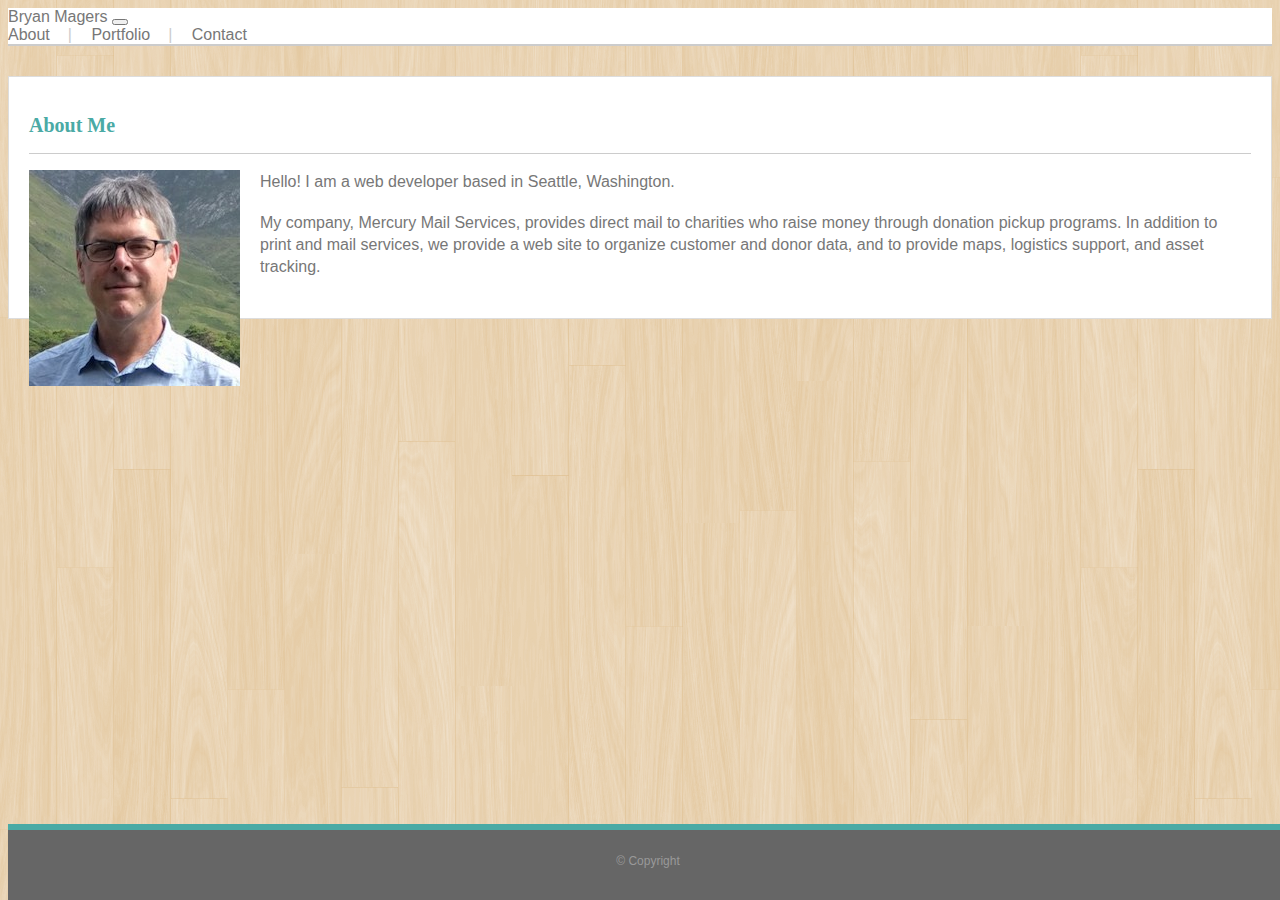
==== public/index.html @ fd742b79 "portfolio" ====
<!doctype html>
<html lang="en">
  <head>
    <title>Bryan Magers, Web Developer: About Me</title>
    <!-- Required meta tags -->
    <meta charset="utf-8">
    <meta name="viewport" content="width=device-width, initial-scale=1, shrink-to-fit=no">

    <!-- Bootstrap CSS -->
    <link rel="stylesheet" href="https://stackpath.bootstrapcdn.com/bootstrap/4.1.2/css/bootstrap.min.css" integrity="sha384-Smlep5jCw/wG7hdkwQ/Z5nLIefveQRIY9nfy6xoR1uRYBtpZgI6339F5dgvm/e9B" crossorigin="anonymous">

    <!-- Custom CSS -->
    <link rel="stylesheet" href="assets/css/style.css">
  </head>
  <body>
    <div class="container">
        <div class="row">
            <div class="col-md-1"></div>
            <div class="col-md-10 col-sm-12 col-12 header">
                <!-- <div class="name">
                    <h1>Bryan Magers</h1>
                </div> -->
                <nav class="navbar navbar-expand-md">
                    <a class="navbar-brand" href="index.html">Bryan Magers</a>
                    <button class="navbar-toggler" type="button" data-toggle="collapse" data-target="#navbarNavAltMarkup" aria-controls="navbarNavAltMarkup" aria-expanded="false" aria-label="Toggle navigation">
                        <span class="navbar-toggler-icon"></span>
                    </button>
                    <div class="collapse navbar-collapse justify-content-end" id="navbarNavAltMarkup">
                        <div class="navbar-nav">
                        <a class="nav-item nav-link" href="index.html">About</a><span class="nav-separator">|</span>
                        <a class="nav-item nav-link" href="portfolio.html">Portfolio</a><span class="nav-separator">|</span>
                        <a class="nav-item nav-link" href="contact.html">Contact</a>
                        </div>
                    </div>
                </nav>
            </div>
            <div class="col-md-1"></div>
        </div>
        <div class="row">
            <div class="col-md-1"></div>
            <div class="col-md-10 col-sm-12 col-12 main">
                <h2>About Me</h2>
                <hr>
                <img src="assets/images/photo-smaller.jpg" class="img-fluid portrait" alt="Bryan Magers photo">
                <p>Hello! I am a web developer based in Seattle, Washington.</p>
                <p>My company, Mercury Mail Services, provides direct mail to charities who raise money through donation pickup programs. In addition to print and mail services, we provide a web site to organize customer and donor data, and to provide maps, logistics support, and asset tracking.</p>
            </div>
            <div class="col-md-1"></div>
        </div>
    </div>
    <footer class="footer">
        <div class="container">
            <p id="copyright">&COPY; Copyright</p>
        </div>
    </footer>

    <!-- Optional JavaScript -->
    <!-- jQuery first, then Popper.js, then Bootstrap JS -->

    <script src="https://code.jquery.com/jquery-3.3.1.slim.min.js" integrity="sha384-q8i/X+965DzO0rT7abK41JStQIAqVgRVzpbzo5smXKp4YfRvH+8abtTE1Pi6jizo" crossorigin="anonymous"></script>
    <script src="https://cdnjs.cloudflare.com/ajax/libs/popper.js/1.14.3/umd/popper.min.js" integrity="sha384-ZMP7rVo3mIykV+2+9J3UJ46jBk0WLaUAdn689aCwoqbBJiSnjAK/l8WvCWPIPm49" crossorigin="anonymous"></script>
    <script src="https://stackpath.bootstrapcdn.com/bootstrap/4.1.2/js/bootstrap.min.js" integrity="sha384-o+RDsa0aLu++PJvFqy8fFScvbHFLtbvScb8AjopnFD+iEQ7wo/CG0xlczd+2O/em" crossorigin="anonymous"></script>
  </body>
</html>
---- public/assets/css/style.css ----
html {
    position: relative;
    min-height: 100%;
}

body {
    background-image: url("../images/backgrounds/retina_wood_@2X.png");
    background-repeat: repeat;
    font-family: Arial, 'Helvetica Neue', Arial, Helvetica, sans-serif;
    color: #777777;
    height: 100%;
    margin-bottom: 60px;
}

.header {
    background-color: #ffffff;
    border-bottom: 2px solid #cccccc;
    padding: 0;
}

.name {
    background-color: #4aaaa5;
    margin: 0;
    padding: 14px 26px 8px 26px;
    width: 200px;
    float: left;
}

.nav-separator {
    color: #cccccc;
    margin: 7px 15px 0 18px;
}

.main {
    background-color: #ffffff;
    border: 1px solid #dddddd;
    margin-top: 30px;
    padding: 20px;
}

a, a:active, a:visited {
    color: #777777;
    text-decoration: none;
}

a:hover {
    color: #777777;
    text-decoration: underline;
}

h1, h2 {
    font-family: Georgia, Times, 'Times New Roman', serif;
}

h1 {
    font-size: 22px;
    color: #ffffff;
}

h2 {
    color: #4aaaa5;
    font-size: 20px;
}

hr {
    height: 1px;
    border: 0;
    border-top: 1px solid #cccccc;
    margin: 15px 0 15px 0;
}

p {
    size: 16px;
    line-height: 22px;
    margin-bottom: 1.2em;
}

.submit {
    background-color: #4aaaa5;
    font-size: 12px;
    color: #ffffff;
    padding: 5px 15px 5px 15px;
}

.footer {
    background-color: #666666;
    border-top: 6px solid #4aaaa5;
    text-align: center;
    position: absolute;
    bottom: 0;
    width: 100%;
    height: 70px;
    line-height: 70px;
}

#copyright {
    font-size: 12px;
    color: #999999;
    margin: 0;
    padding: 20px 0 0 0;
}

.contactForm {
    width: 500px;
}

.portrait {
    float: left;
    margin-right: 20px;
    margin-bottom: 20px;
}

.portfolio-item {
    text-align: center;
    margin: 15px 0;
}

.portfolio-item-text {
    position: absolute;
    top: 235px;
    left: 100%;
    width: 400px;
    background-color: gray;
    color: #ffffff;
    font-size: large;
    opacity: 0.8;
    padding: 8px;
    transform: translate(-50%, 50%);
}
/* 
@media only screen and (max-width: 768px) {
    .name {
        width: 100%;
        height: 60px;
        padding: 0;
        text-align: center;
    }
    .navbar {
        width: 100%;
        height: 60px;
        float: none;
        text-align: center;
    }
} */
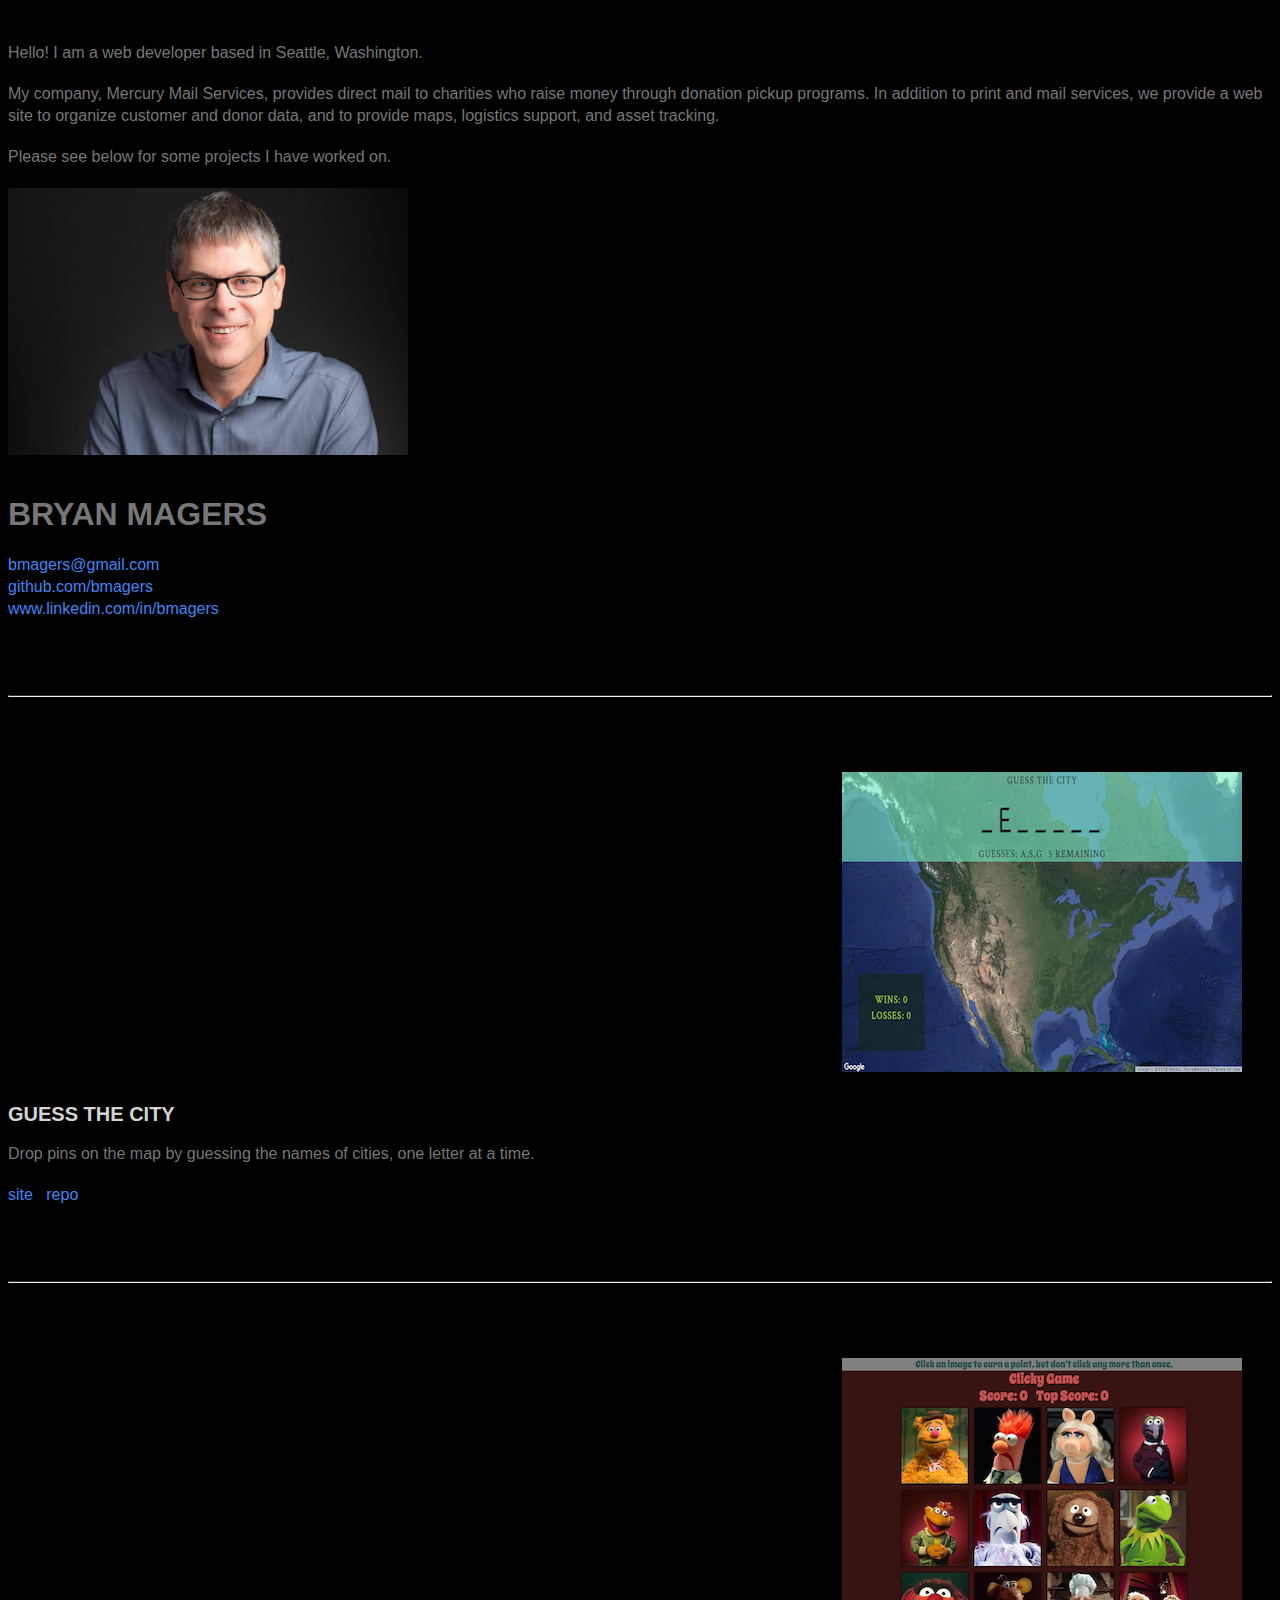
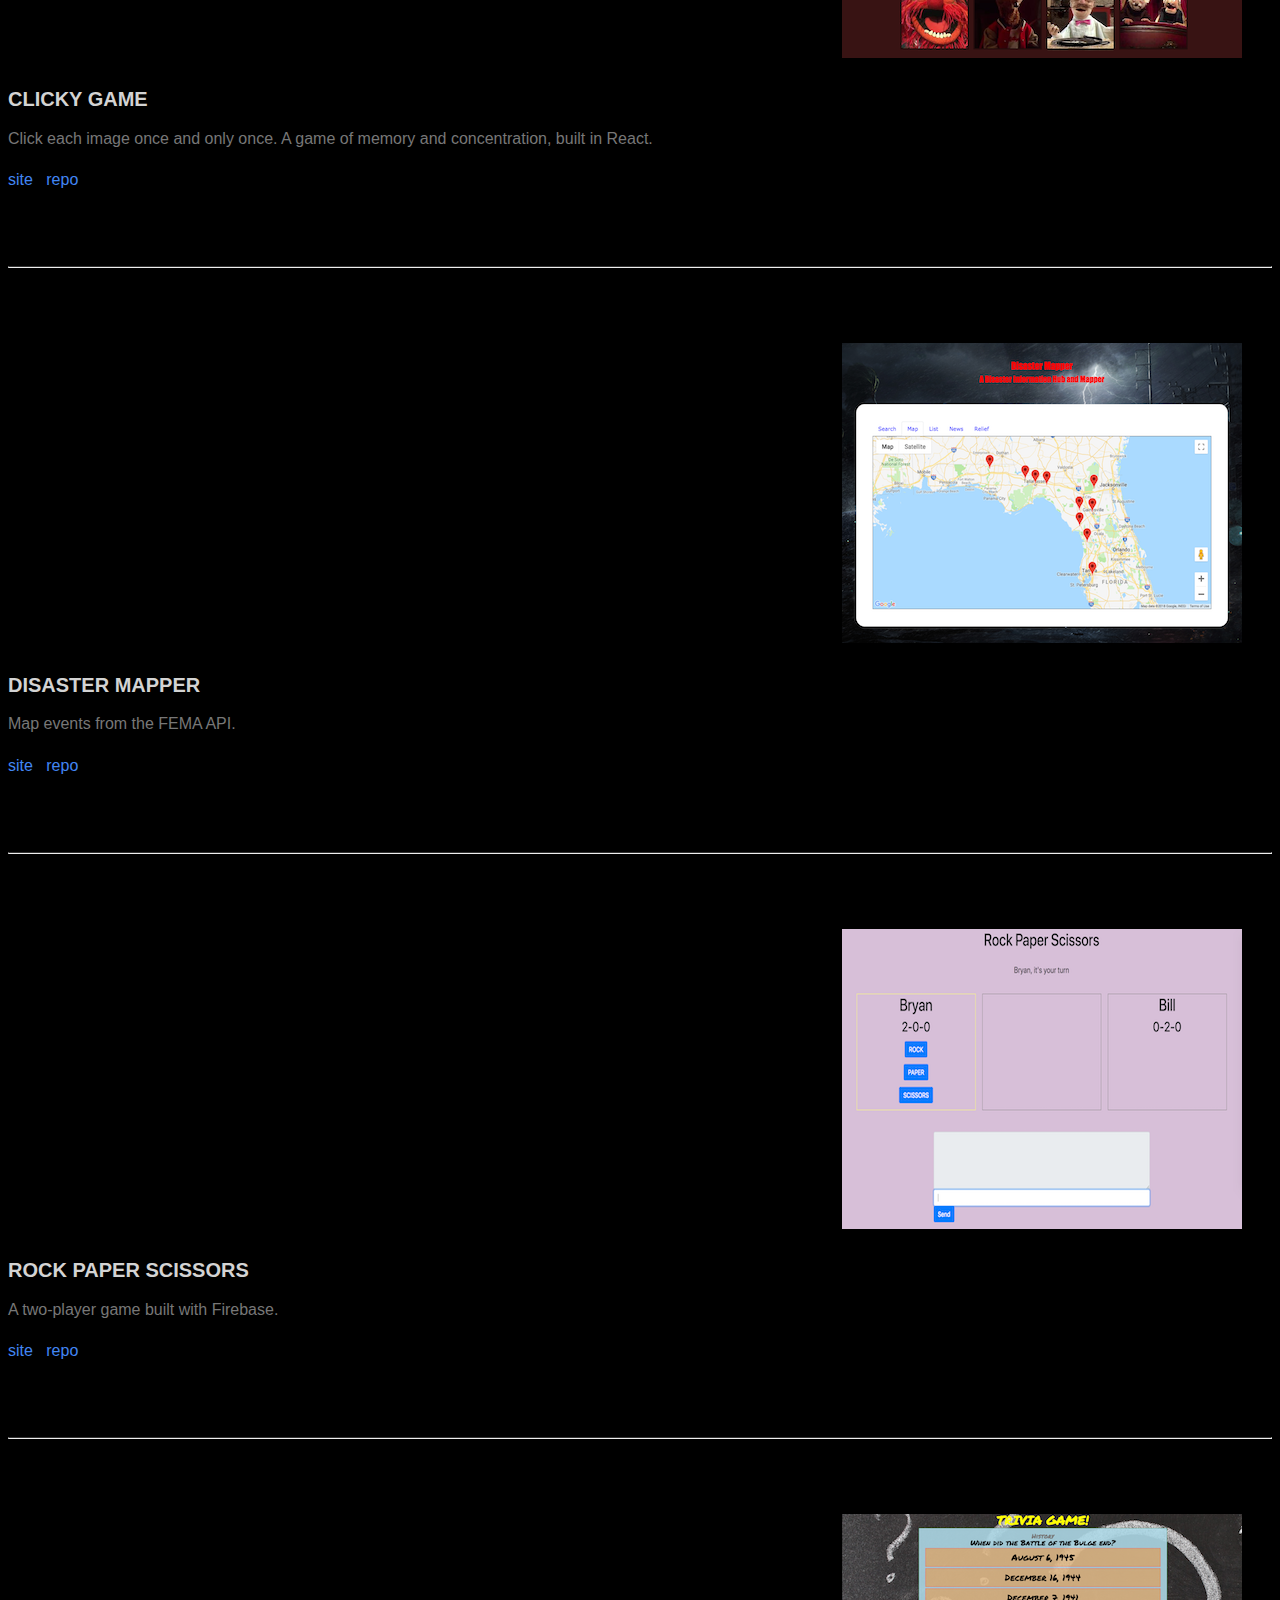
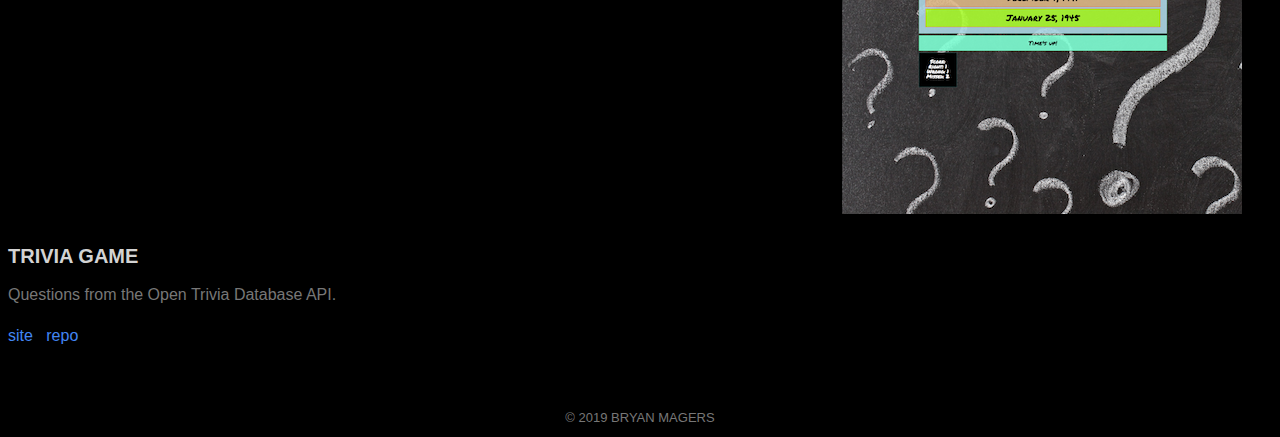
==== commit 2f09fbaa: "new design" ====
--- a/public/index.html
+++ b/public/index.html
@@ -1,62 +1,130 @@
 <!doctype html>
 <html lang="en">
   <head>
-    <title>Bryan Magers, Web Developer: About Me</title>
-    <!-- Required meta tags -->
+    <title>Bryan Magers, Web Developer</title>
     <meta charset="utf-8">
     <meta name="viewport" content="width=device-width, initial-scale=1, shrink-to-fit=no">
-
-    <!-- Bootstrap CSS -->
     <link rel="stylesheet" href="https://stackpath.bootstrapcdn.com/bootstrap/4.1.2/css/bootstrap.min.css" integrity="sha384-Smlep5jCw/wG7hdkwQ/Z5nLIefveQRIY9nfy6xoR1uRYBtpZgI6339F5dgvm/e9B" crossorigin="anonymous">
-
-    <!-- Custom CSS -->
     <link rel="stylesheet" href="assets/css/style.css">
   </head>
   <body>
     <div class="container">
-        <div class="row">
-            <div class="col-md-1"></div>
-            <div class="col-md-10 col-sm-12 col-12 header">
-                <!-- <div class="name">
-                    <h1>Bryan Magers</h1>
-                </div> -->
-                <nav class="navbar navbar-expand-md">
-                    <a class="navbar-brand" href="index.html">Bryan Magers</a>
-                    <button class="navbar-toggler" type="button" data-toggle="collapse" data-target="#navbarNavAltMarkup" aria-controls="navbarNavAltMarkup" aria-expanded="false" aria-label="Toggle navigation">
-                        <span class="navbar-toggler-icon"></span>
-                    </button>
-                    <div class="collapse navbar-collapse justify-content-end" id="navbarNavAltMarkup">
-                        <div class="navbar-nav">
-                        <a class="nav-item nav-link" href="index.html">About</a><span class="nav-separator">|</span>
-                        <a class="nav-item nav-link" href="portfolio.html">Portfolio</a><span class="nav-separator">|</span>
-                        <a class="nav-item nav-link" href="contact.html">Contact</a>
-                        </div>
-                    </div>
-                </nav>
-            </div>
-            <div class="col-md-1"></div>
+      <div class="row">
+        <div class="col-md-1"></div>
+        <div class="col-md-6">
+          <br>
+          <p>Hello! I am a web developer based in Seattle, Washington.</p>
+          <p>My company, Mercury Mail Services, provides direct mail to charities who raise money through donation pickup programs. In addition to print and mail services, we provide a web site to organize customer and donor data, and to provide maps, logistics support, and asset tracking.</p>
+          <p>Please see below for some projects I have worked on.</p>
         </div>
-        <div class="row">
-            <div class="col-md-1"></div>
-            <div class="col-md-10 col-sm-12 col-12 main">
-                <h2>About Me</h2>
-                <hr>
-                <img src="assets/images/photo-smaller.jpg" class="img-fluid portrait" alt="Bryan Magers photo">
-                <p>Hello! I am a web developer based in Seattle, Washington.</p>
-                <p>My company, Mercury Mail Services, provides direct mail to charities who raise money through donation pickup programs. In addition to print and mail services, we provide a web site to organize customer and donor data, and to provide maps, logistics support, and asset tracking.</p>
-            </div>
-            <div class="col-md-1"></div>
+        <div class="col-md-5">
+          <img src="assets/images/photo.jpg" width="400" class="img-fluid portrait" alt="Bryan Magers photo">
+          <br clear="all">
+          <h1>BRYAN MAGERS</h1>
+          <p><a href="mailto:bmagers@gmail.com">bmagers@gmail.com</a><br>
+          <a href="https://github.com/bmagers">github.com/bmagers</a><br>
+          <a href="https://www.linkedin.com/in/bmagers">www.linkedin.com/in/bmagers</a></p>
         </div>
+      </div>
+      <div class="row">
+        <div class="col-md-12">
+          <hr>
+        </div>
+      </div>
+      <div class="row">
+        <div class="col-md-7 left">
+          <img class="thumb" src="assets/images/Guess-the-City.png">
+        </div>
+        <div class="col-md-5">
+          <h2>GUESS THE CITY</h2>
+          <p>Drop pins on the map by guessing the names of cities, one letter at a time.</p>
+          <p class="links">
+            <a href="https://bmagers.github.io/Word-Guess-Game/">site</a> 
+            &nbsp; 
+            <a href="https://github.com/bmagers/Word-Guess-Game">repo</a>
+          </p>
+        </div>
+      </div>
+      <div class="row">
+        <div class="col">
+          <hr>
+        </div>
+      </div>
+      <div class="row">
+        <div class="col-md-7 left">
+          <img class="thumb" src="assets/images/Clicky-Game.png">
+        </div>
+        <div class="col-md-5">
+          <h2>CLICKY GAME</h2>
+          <p>Click each image once and only once. A game of memory and concentration, built in React.</p>
+          <p class="links">
+              <a href="https://bmagers.github.io/clicky-game/">site</a> 
+              &nbsp; 
+              <a href="https://github.com/bmagers/clicky-game">repo</a>
+            </p>
+        </div>
+      </div>
+      <div class="row">
+        <div class="col">
+          <hr>
+        </div>
+      </div>
+      <div class="row">
+        <div class="col-md-7 left">
+          <img class="thumb" src="assets/images/Disaster-Mapper.png">
+        </div>
+        <div class="col-md-5">
+          <h2>DISASTER MAPPER</h2>
+          <p>Map events from the FEMA API.</p>
+          <p class="links">
+              <a href="https://bmagers.github.io/DisasterMapper/">site</a> 
+              &nbsp; 
+              <a href="https://github.com/bmagers/DisasterMapper">repo</a>
+            </p>
+        </div>
+      </div>
+      <div class="row">
+        <div class="col">
+          <hr>
+        </div>
+      </div>
+      <div class="row">
+        <div class="col-md-7 left">
+          <img class="thumb" src="assets/images/Rock-Paper-Scissors.png">
+        </div>
+        <div class="col-md-5">
+          <h2>ROCK PAPER SCISSORS</h2>
+          <p>A two-player game built with Firebase.</p>
+          <p class="links">
+              <a href="https://bmagers.github.io/RPS-Multiplayer/">site</a> 
+              &nbsp; 
+              <a href="https://github.com/bmagers/RPS-Multiplayer">repo</a>
+            </p>
+        </div>
+      </div>
+      <div class="row">  
+        <div class="col">
+          <hr>
+        </div>
+      </div>
+      <div class="row">
+        <div class="col-md-7 left">
+          <img class="thumb" src="assets/images/Trivia-Game.png">
+        </div>
+        <div class="col-md-5">
+          <h2>TRIVIA GAME</h2>
+          <p>Questions from the Open Trivia Database API.</p>
+          <p class="links">
+              <a href="https://bmagers.github.io/TriviaGame/">site</a> 
+              &nbsp; 
+              <a href="https://github.com/bmagers/TriviaGame">repo</a>
+            </p>
+        </div>
+      </div>
+      <div class="row">
+        <div class="col"><p id="copyright">&copy 2019 BRYAN MAGERS</p></div>
+      </div>
     </div>
-    <footer class="footer">
-        <div class="container">
-            <p id="copyright">&COPY; Copyright</p>
-        </div>
-    </footer>
-
-    <!-- Optional JavaScript -->
-    <!-- jQuery first, then Popper.js, then Bootstrap JS -->
-
     <script src="https://code.jquery.com/jquery-3.3.1.slim.min.js" integrity="sha384-q8i/X+965DzO0rT7abK41JStQIAqVgRVzpbzo5smXKp4YfRvH+8abtTE1Pi6jizo" crossorigin="anonymous"></script>
     <script src="https://cdnjs.cloudflare.com/ajax/libs/popper.js/1.14.3/umd/popper.min.js" integrity="sha384-ZMP7rVo3mIykV+2+9J3UJ46jBk0WLaUAdn689aCwoqbBJiSnjAK/l8WvCWPIPm49" crossorigin="anonymous"></script>
     <script src="https://stackpath.bootstrapcdn.com/bootstrap/4.1.2/js/bootstrap.min.js" integrity="sha384-o+RDsa0aLu++PJvFqy8fFScvbHFLtbvScb8AjopnFD+iEQ7wo/CG0xlczd+2O/em" crossorigin="anonymous"></script>
--- a/public/assets/css/style.css
+++ b/public/assets/css/style.css
@@ -1,144 +1,55 @@
-html {
-    position: relative;
-    min-height: 100%;
-}
-
 body {
-    background-image: url("../images/backgrounds/retina_wood_@2X.png");
-    background-repeat: repeat;
-    font-family: Arial, 'Helvetica Neue', Arial, Helvetica, sans-serif;
-    color: #777777;
-    height: 100%;
-    margin-bottom: 60px;
-}
-
-.header {
-    background-color: #ffffff;
-    border-bottom: 2px solid #cccccc;
-    padding: 0;
-}
-
-.name {
-    background-color: #4aaaa5;
-    margin: 0;
-    padding: 14px 26px 8px 26px;
-    width: 200px;
-    float: left;
-}
-
-.nav-separator {
-    color: #cccccc;
-    margin: 7px 15px 0 18px;
-}
-
-.main {
-    background-color: #ffffff;
-    border: 1px solid #dddddd;
-    margin-top: 30px;
-    padding: 20px;
+  background-color: black;
+  font-family: Arial, sans-serif;
+  color: #777777;
 }
 
 a, a:active, a:visited {
-    color: #777777;
-    text-decoration: none;
+  color: #4286f4;
+  text-decoration: none;
 }
 
 a:hover {
-    color: #777777;
-    text-decoration: underline;
-}
-
-h1, h2 {
-    font-family: Georgia, Times, 'Times New Roman', serif;
+  color: #4286f4;
+  text-decoration: underline;
 }
 
 h1 {
-    font-size: 22px;
-    color: #ffffff;
+  font-size: 32px;
+  font-weight: bold;
 }
 
 h2 {
-    color: #4aaaa5;
-    font-size: 20px;
+  color: lightgray;
+  font-size: 20px;
 }
 
 hr {
-    height: 1px;
-    border: 0;
-    border-top: 1px solid #cccccc;
-    margin: 15px 0 15px 0;
+  border-top: 1px solid #333333;
+  margin: 75px 0;
 }
 
 p {
-    size: 16px;
-    line-height: 22px;
-    margin-bottom: 1.2em;
-}
-
-.submit {
-    background-color: #4aaaa5;
-    font-size: 12px;
-    color: #ffffff;
-    padding: 5px 15px 5px 15px;
-}
-
-.footer {
-    background-color: #666666;
-    border-top: 6px solid #4aaaa5;
-    text-align: center;
-    position: absolute;
-    bottom: 0;
-    width: 100%;
-    height: 70px;
-    line-height: 70px;
+  size: 16px;
+  line-height: 22px;
+  margin-bottom: 1.2em;
 }
 
 #copyright {
-    font-size: 12px;
-    color: #999999;
-    margin: 0;
-    padding: 20px 0 0 0;
-}
-
-.contactForm {
-    width: 500px;
+  text-align: center;
+  font-size: small;
+  margin: 60px 0 0 0;
 }
 
 .portrait {
-    float: left;
-    margin-right: 20px;
-    margin-bottom: 20px;
+  float: left;
+  margin: 0 20px 20px 0;
 }
 
-.portfolio-item {
-    text-align: center;
-    margin: 15px 0;
+.thumb {
+  margin: 0 30px 10px 0;
 }
 
-.portfolio-item-text {
-    position: absolute;
-    top: 235px;
-    left: 100%;
-    width: 400px;
-    background-color: gray;
-    color: #ffffff;
-    font-size: large;
-    opacity: 0.8;
-    padding: 8px;
-    transform: translate(-50%, 50%);
-}
-/* 
-@media only screen and (max-width: 768px) {
-    .name {
-        width: 100%;
-        height: 60px;
-        padding: 0;
-        text-align: center;
-    }
-    .navbar {
-        width: 100%;
-        height: 60px;
-        float: none;
-        text-align: center;
-    }
-} */+.left {
+  text-align: right;
+}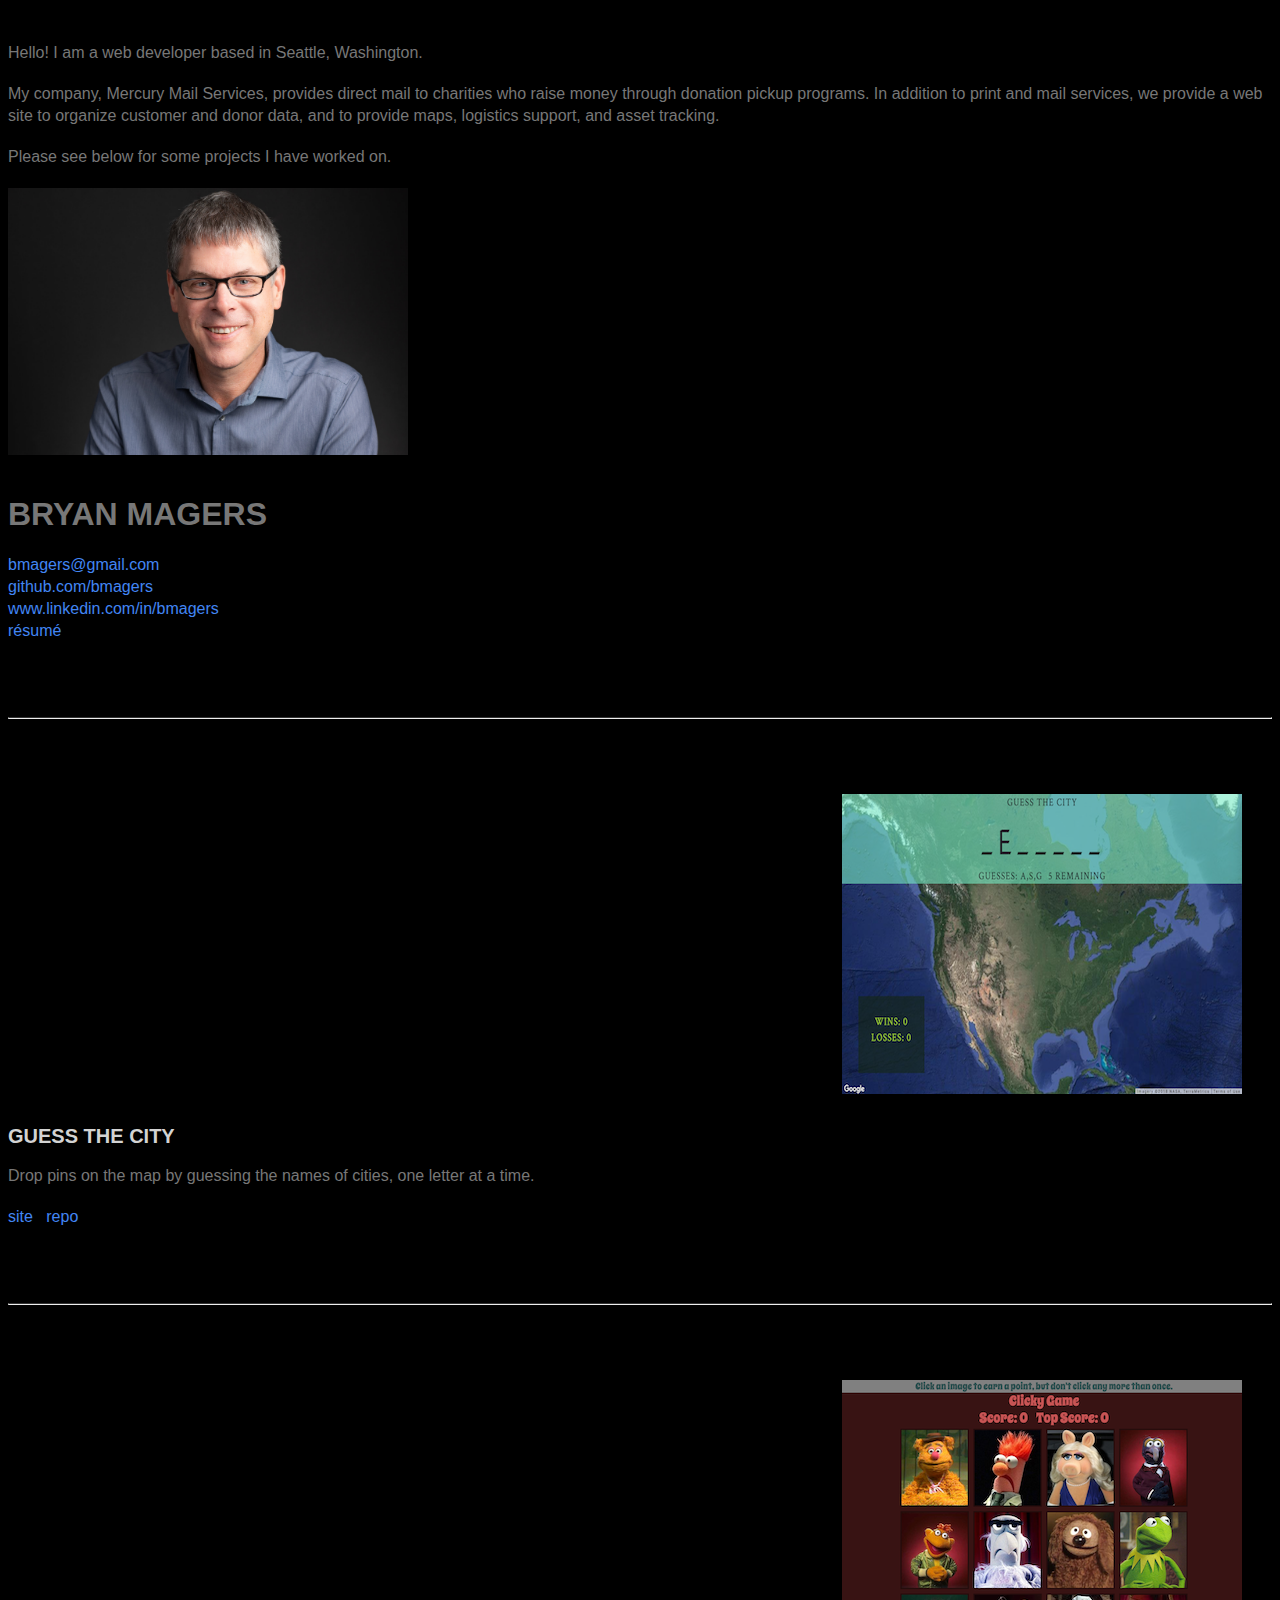
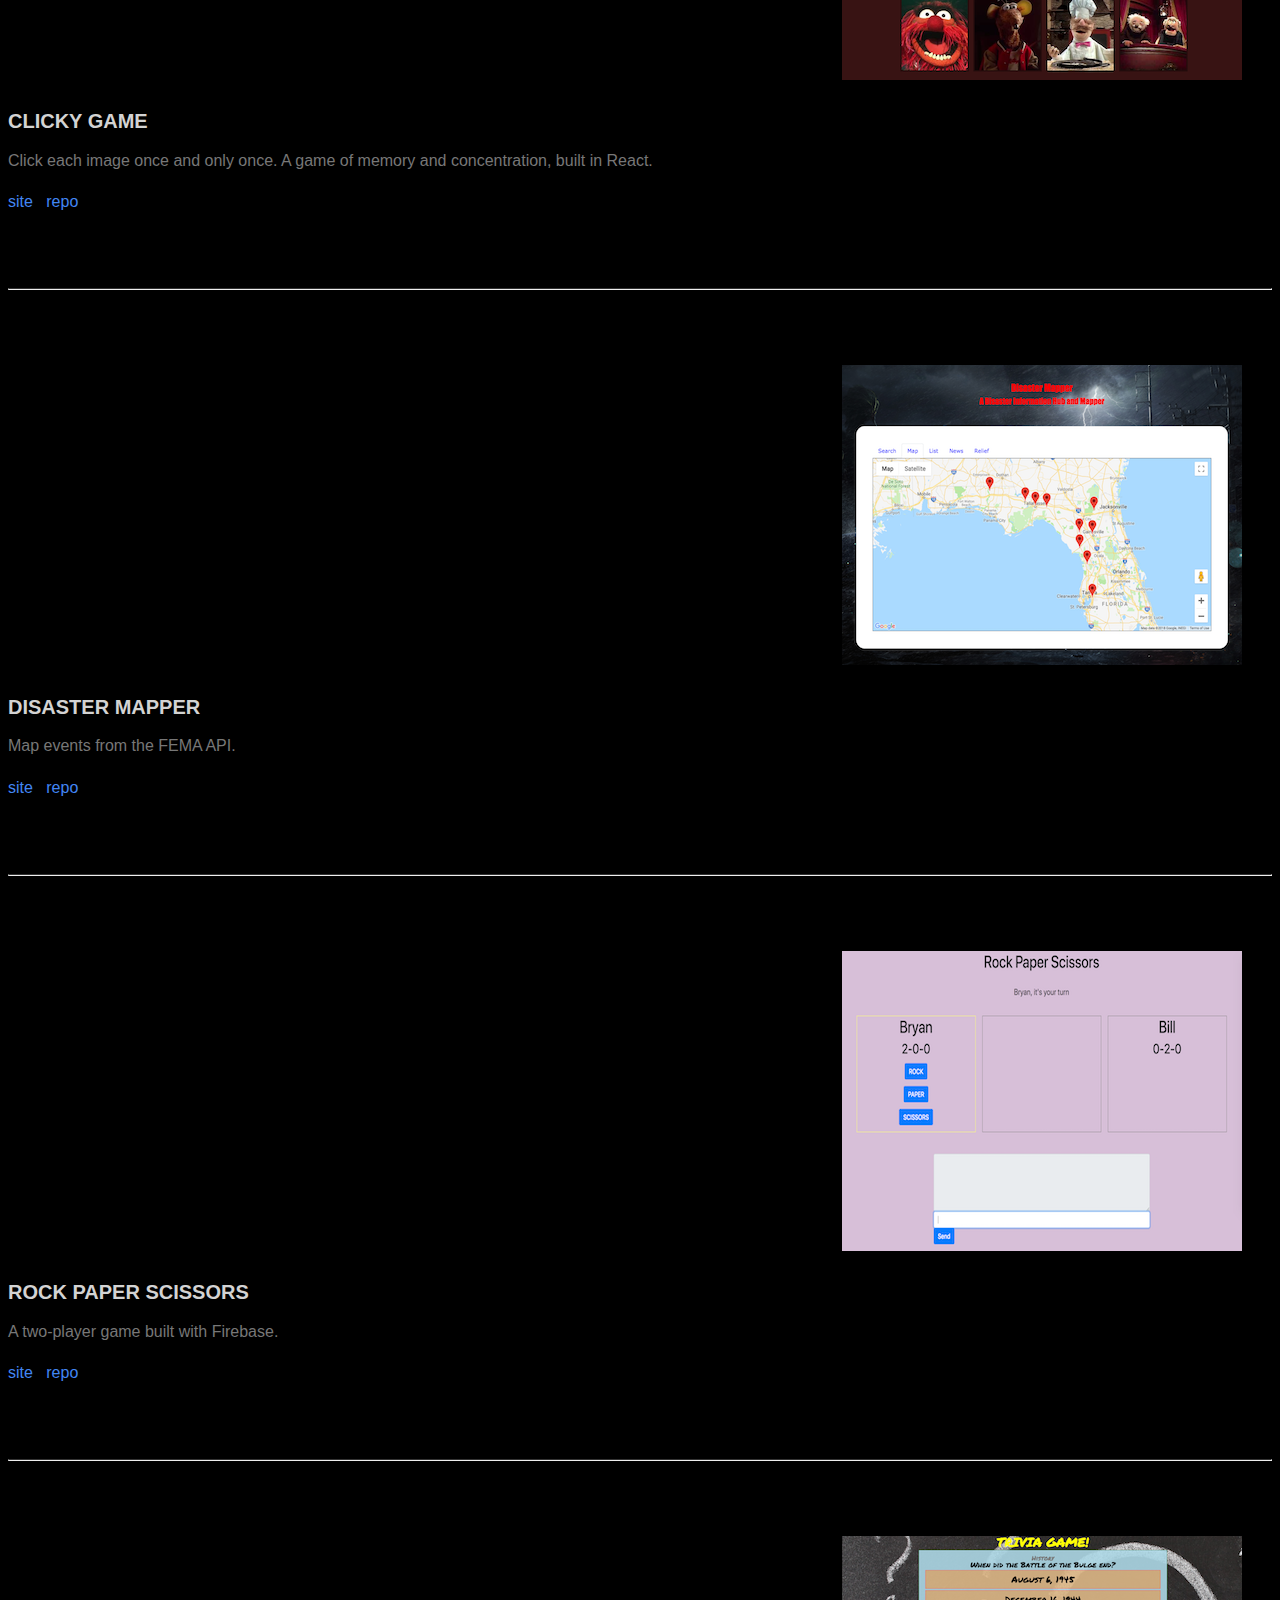
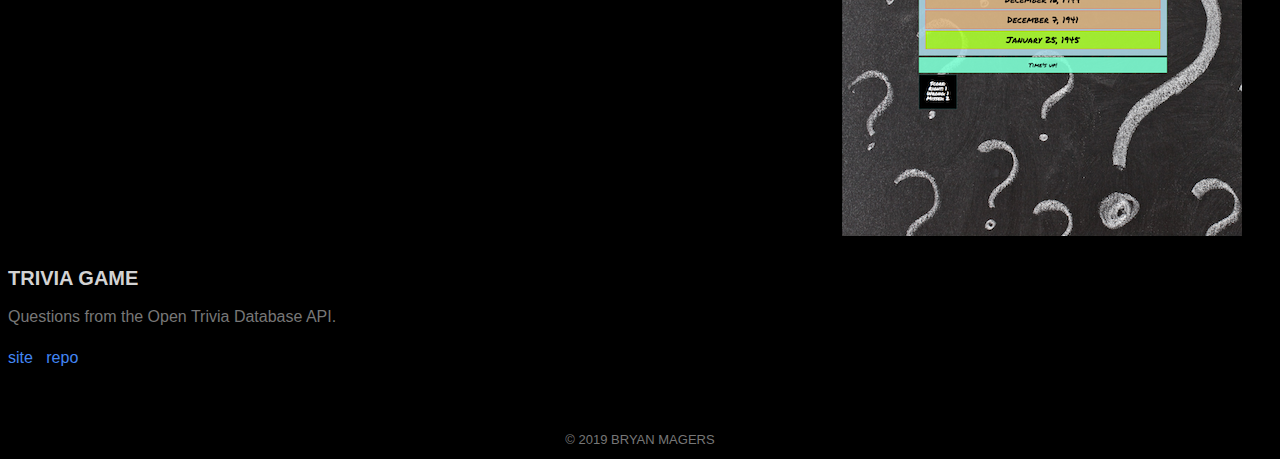
==== commit aa68ba8e: "add resume" ====
--- a/public/index.html
+++ b/public/index.html
@@ -23,7 +23,8 @@
           <h1>BRYAN MAGERS</h1>
           <p><a href="mailto:bmagers@gmail.com">bmagers@gmail.com</a><br>
           <a href="https://github.com/bmagers">github.com/bmagers</a><br>
-          <a href="https://www.linkedin.com/in/bmagers">www.linkedin.com/in/bmagers</a></p>
+          <a href="https://www.linkedin.com/in/bmagers">www.linkedin.com/in/bmagers</a><br>
+          <a href="assets/pdf/resume.pdf">résumé</a></p>
         </div>
       </div>
       <div class="row">
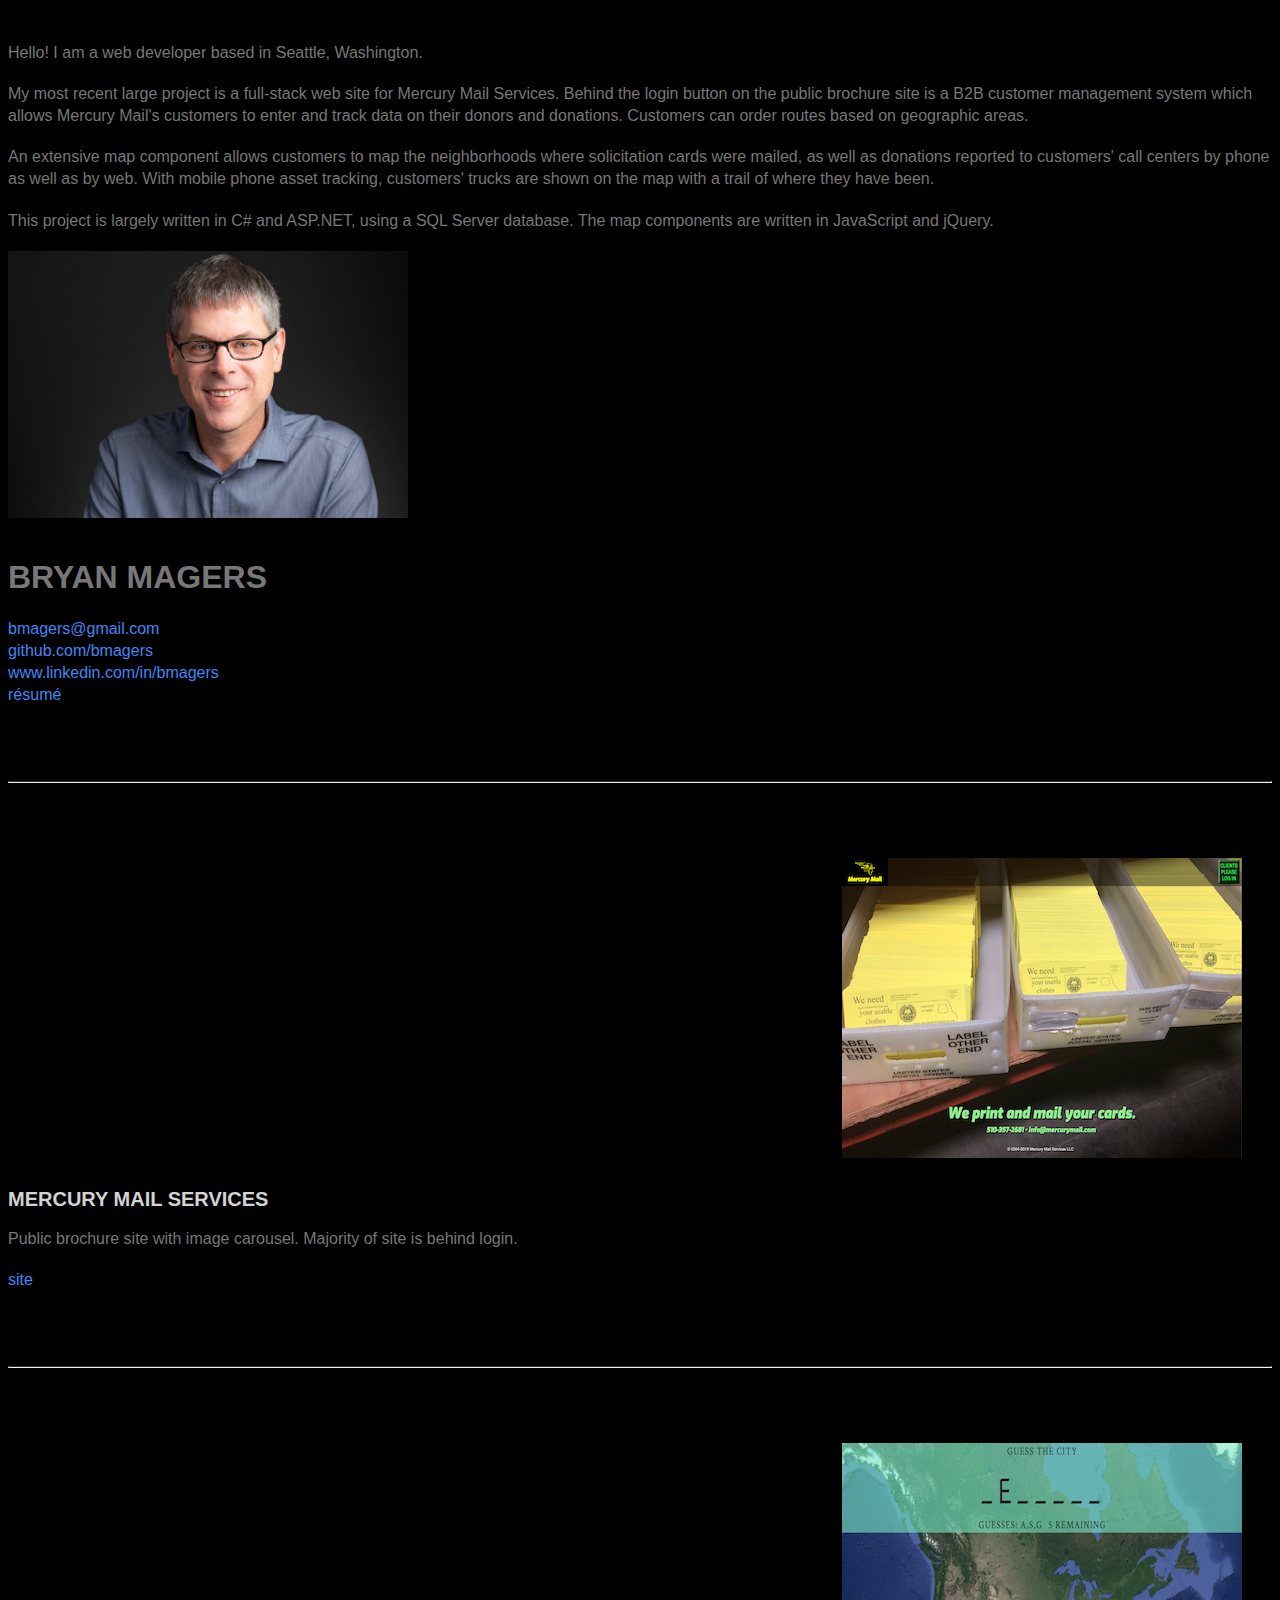
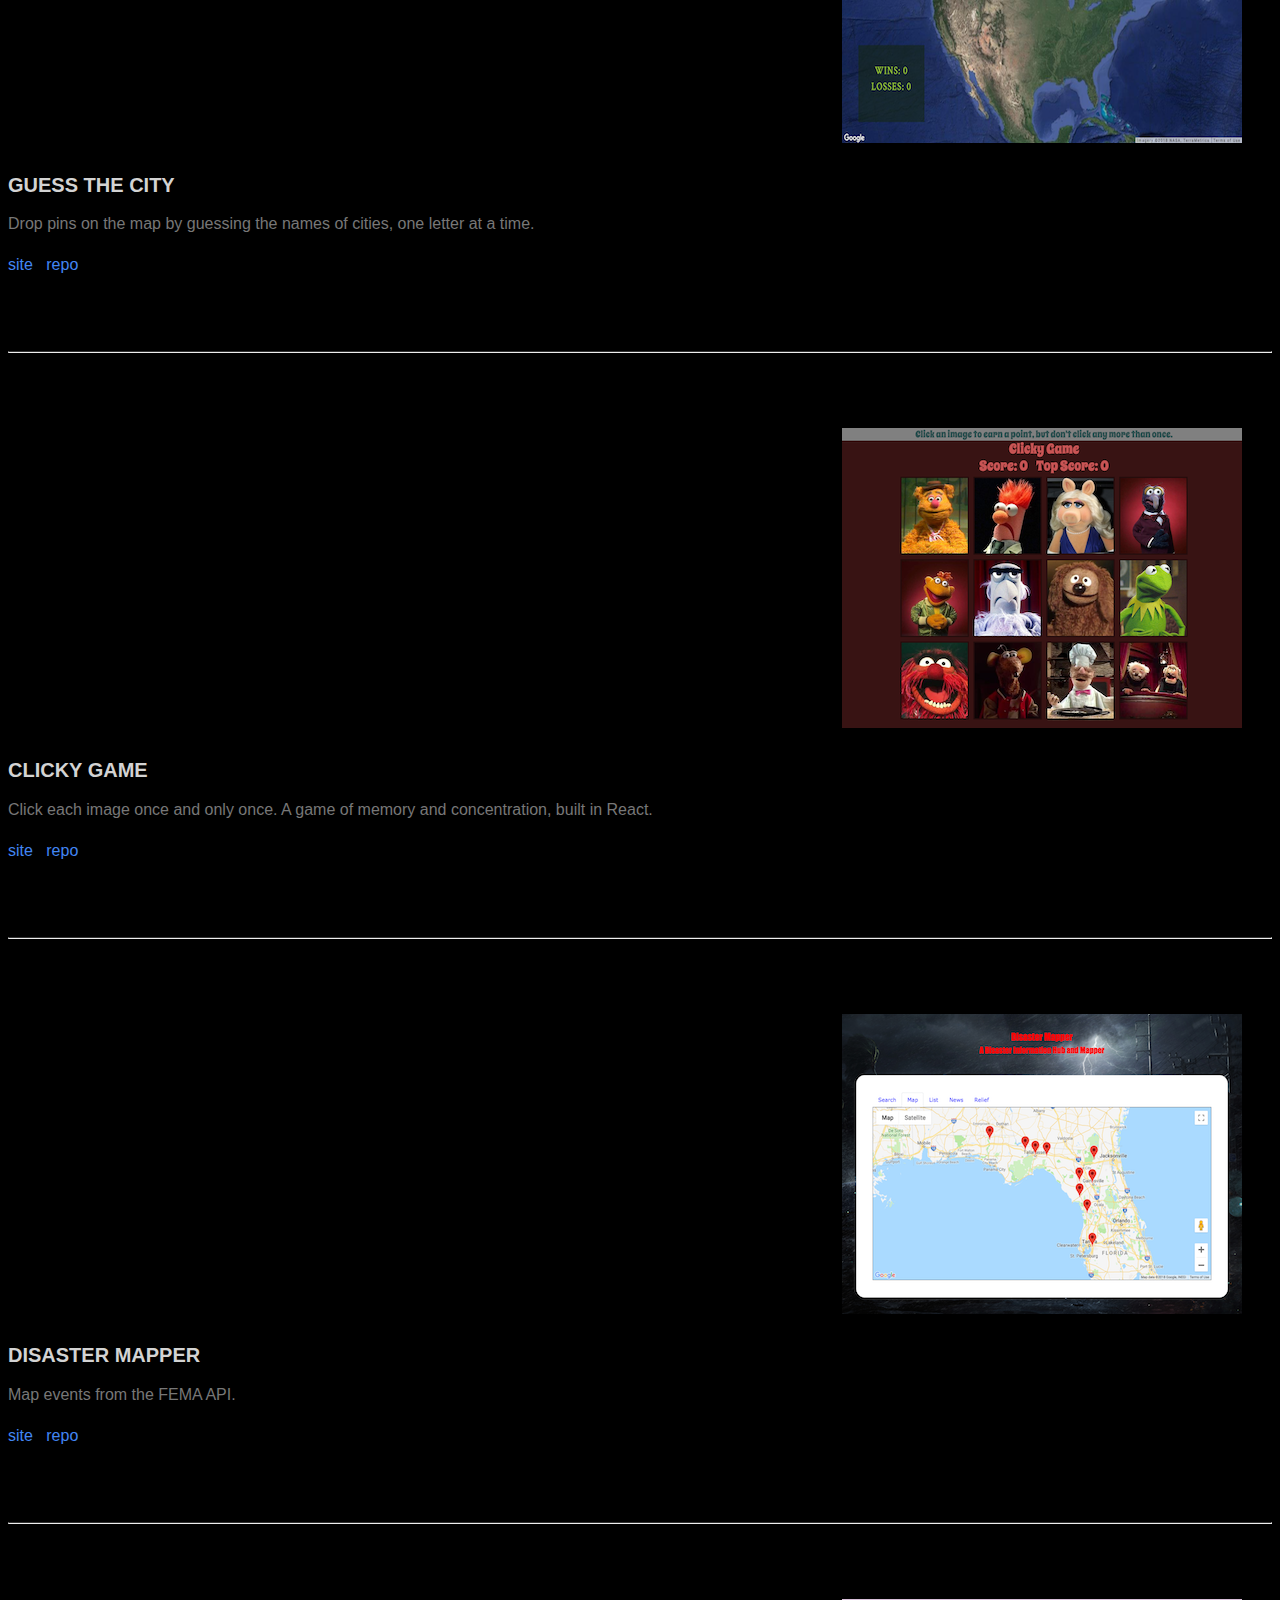
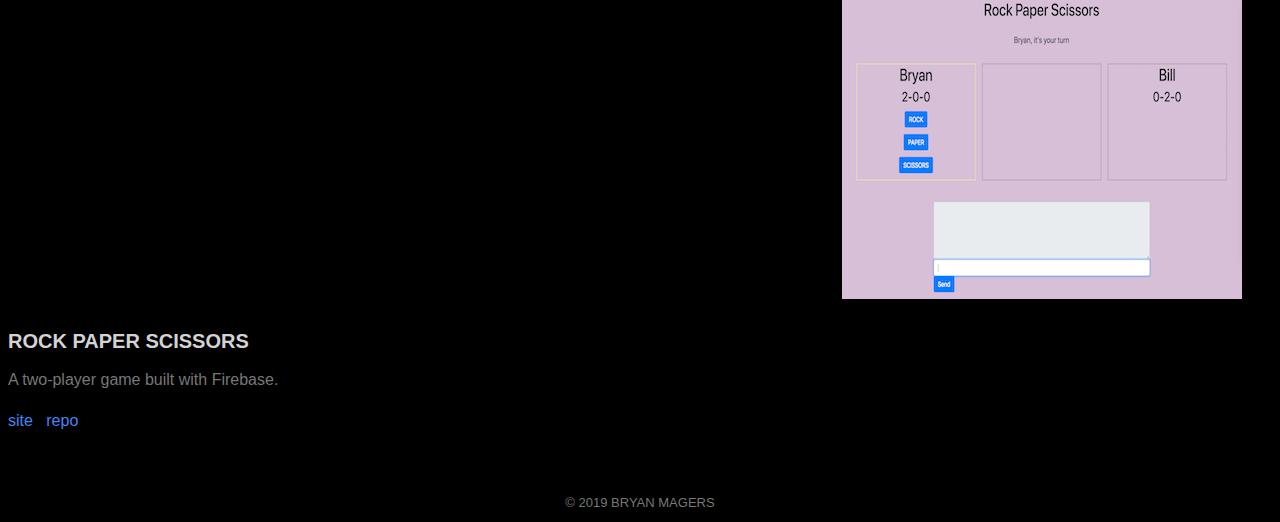
==== commit 4b90c212: "add Mercury Mail, update intro" ====
--- a/public/index.html
+++ b/public/index.html
@@ -14,8 +14,9 @@
         <div class="col-md-6">
           <br>
           <p>Hello! I am a web developer based in Seattle, Washington.</p>
-          <p>My company, Mercury Mail Services, provides direct mail to charities who raise money through donation pickup programs. In addition to print and mail services, we provide a web site to organize customer and donor data, and to provide maps, logistics support, and asset tracking.</p>
-          <p>Please see below for some projects I have worked on.</p>
+          <p>My most recent large project is a full-stack web site for Mercury Mail Services.  Behind the login button on the public brochure site is a B2B customer management system which allows Mercury Mail's customers to enter and track data on their donors and donations.  Customers can order routes based on geographic areas.</p>
+          <p>An extensive map component allows customers to map the neighborhoods where solicitation cards were mailed, as well as donations reported to customers' call centers by phone as well as by web.  With mobile phone asset tracking, customers' trucks are shown on the map with a trail of where they have been.</p>
+          <p>This project is largely written in C# and ASP.NET, using a SQL Server database. The map components are written in JavaScript and jQuery.</p>
         </div>
         <div class="col-md-5">
           <img src="assets/images/photo.jpg" width="400" class="img-fluid portrait" alt="Bryan Magers photo">
@@ -29,6 +30,24 @@
       </div>
       <div class="row">
         <div class="col-md-12">
+          <hr>
+        </div>
+      </div>
+      <div class="row">
+        <div class="col-md-7 left">
+          <img class="thumb" src="assets/images/Mercury-Mail.png">
+        </div>
+        <div class="col-md-5">
+          <h2>MERCURY MAIL SERVICES</h2>
+          <p>Public brochure site with image carousel. Majority of site is behind login.</p>
+          <p class="links">
+            <a href="https://www.mercurymail.com/">site</a> 
+            &nbsp; 
+          </p>
+        </div>
+      </div>
+      <div class="row">
+        <div class="col">
           <hr>
         </div>
       </div>
@@ -103,25 +122,6 @@
             </p>
         </div>
       </div>
-      <div class="row">  
-        <div class="col">
-          <hr>
-        </div>
-      </div>
-      <div class="row">
-        <div class="col-md-7 left">
-          <img class="thumb" src="assets/images/Trivia-Game.png">
-        </div>
-        <div class="col-md-5">
-          <h2>TRIVIA GAME</h2>
-          <p>Questions from the Open Trivia Database API.</p>
-          <p class="links">
-              <a href="https://bmagers.github.io/TriviaGame/">site</a> 
-              &nbsp; 
-              <a href="https://github.com/bmagers/TriviaGame">repo</a>
-            </p>
-        </div>
-      </div>
       <div class="row">
         <div class="col"><p id="copyright">&copy 2019 BRYAN MAGERS</p></div>
       </div>
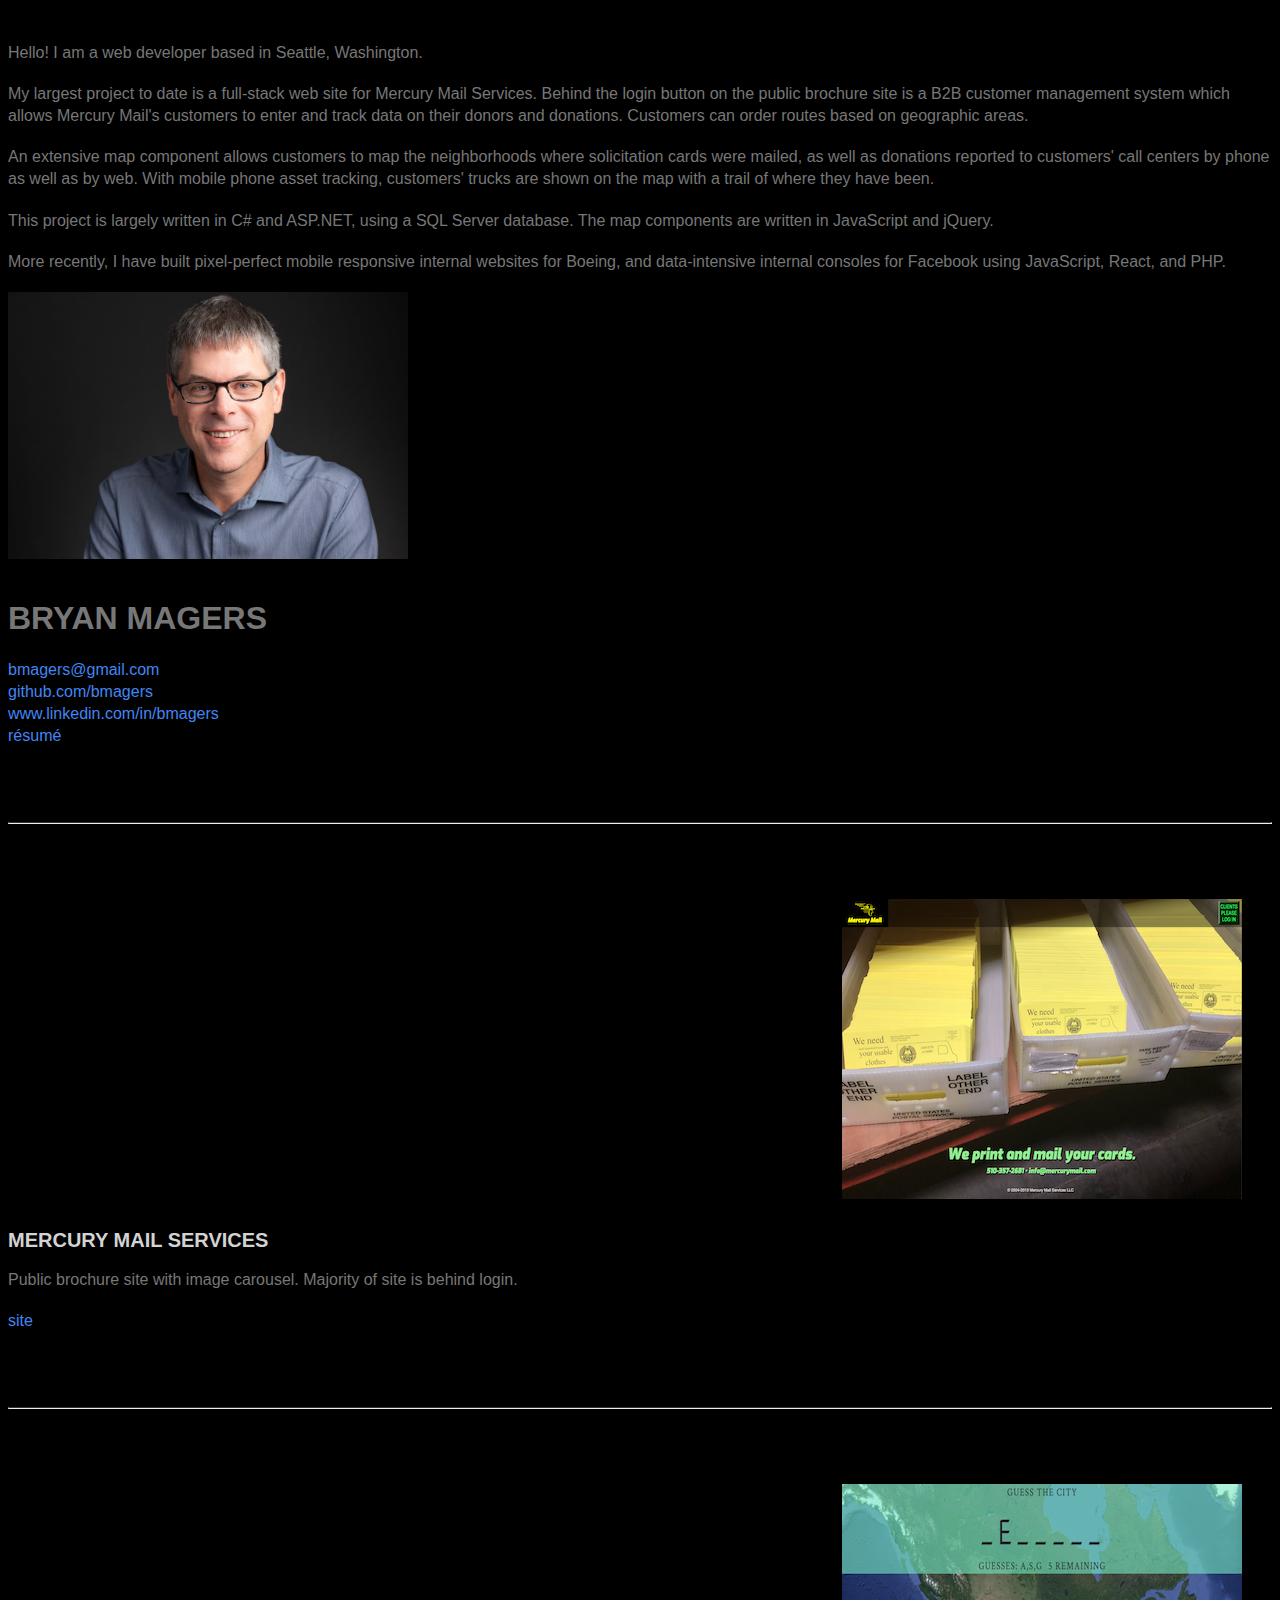
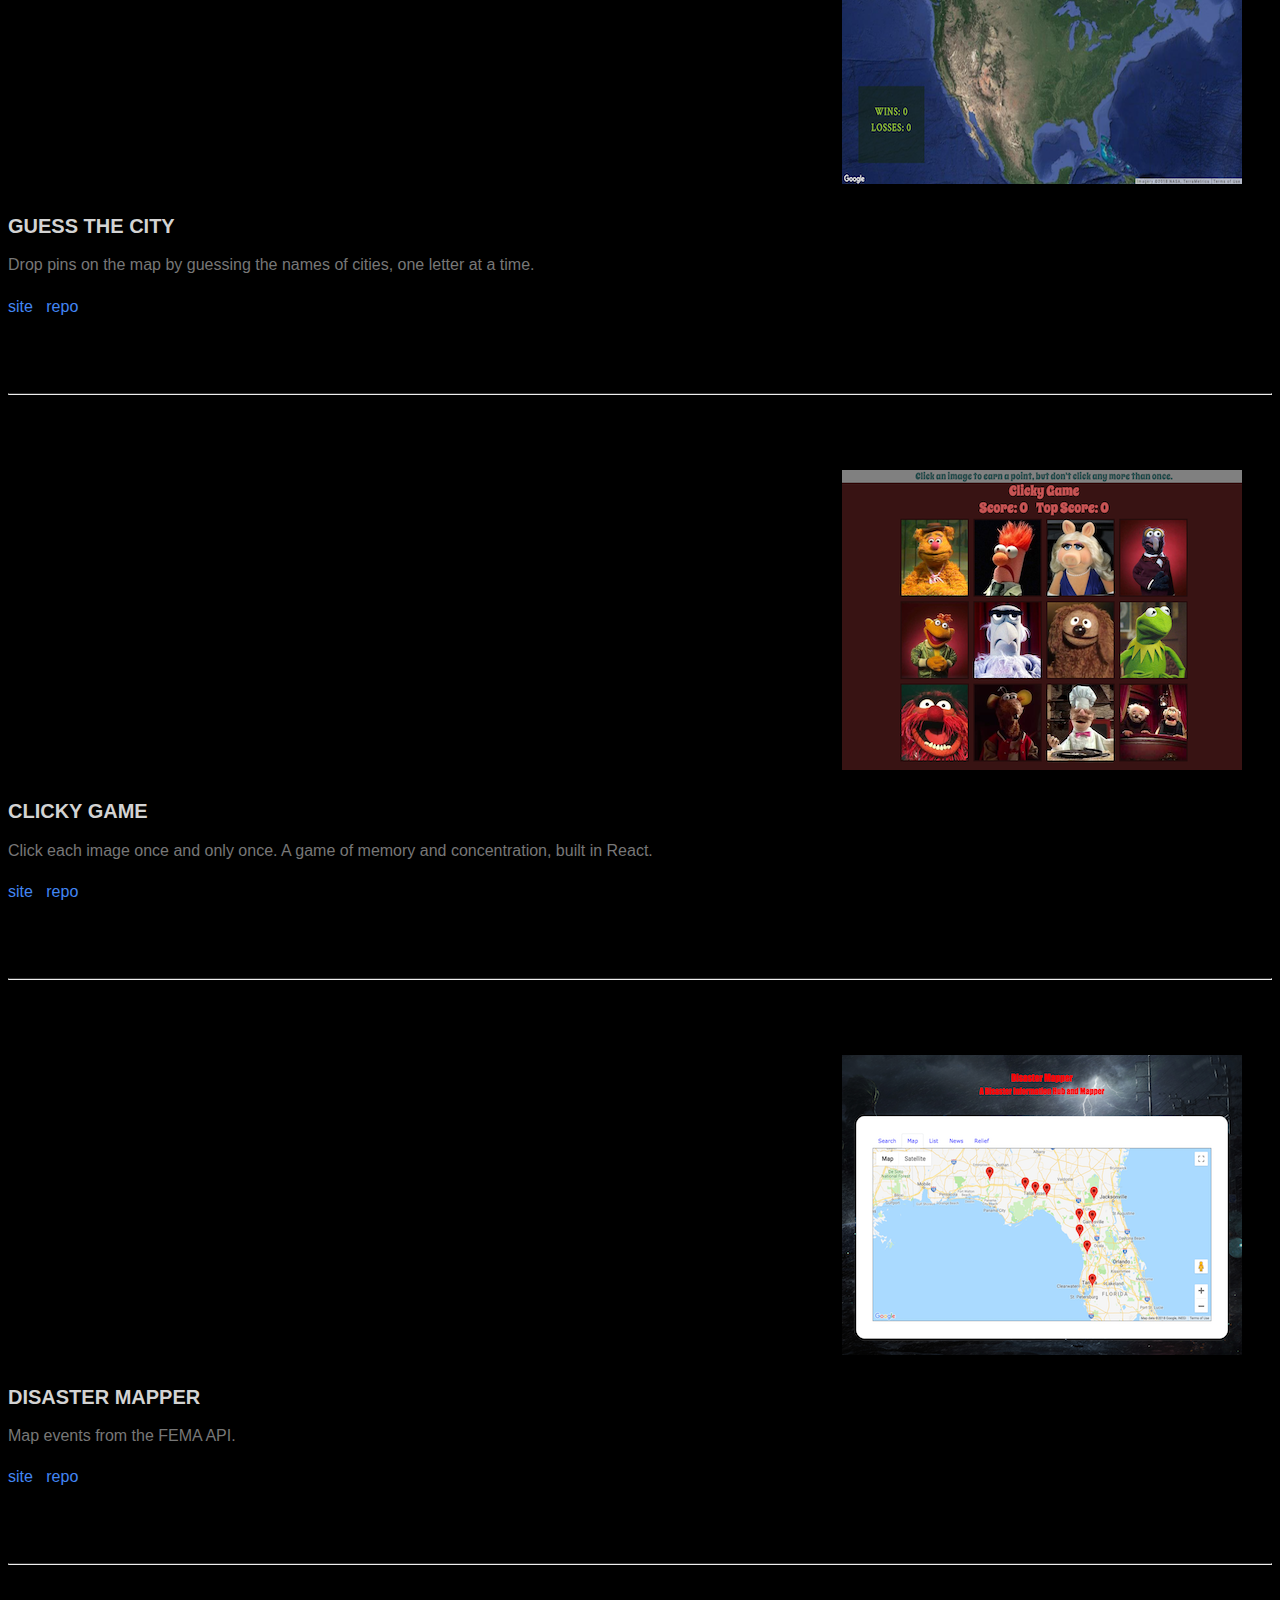
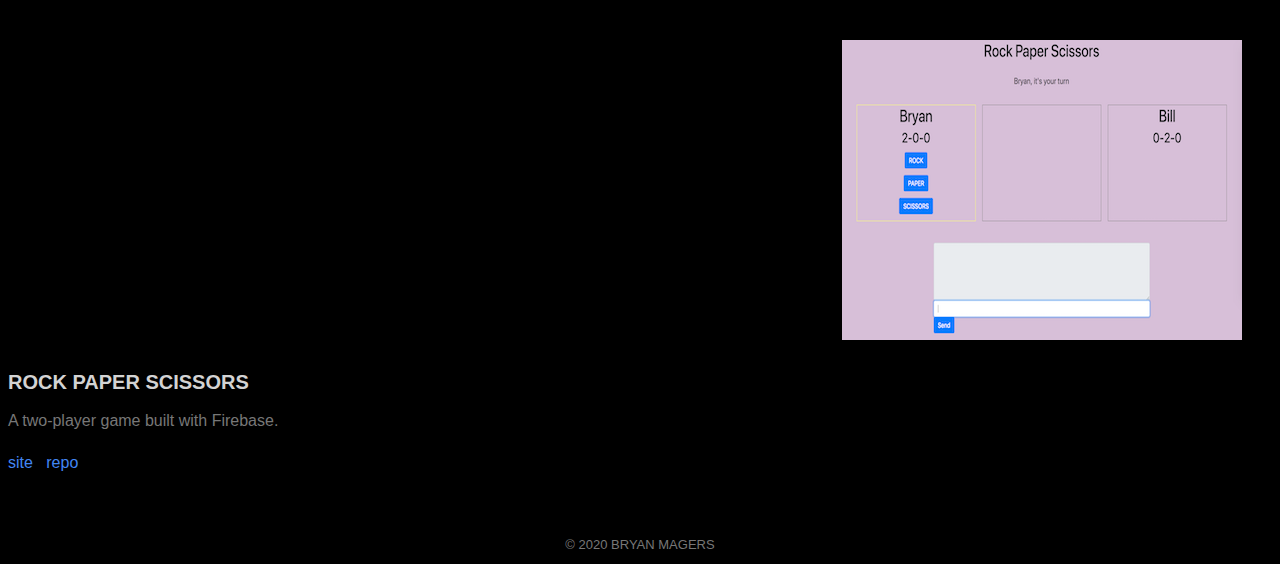
==== commit 35a1e13e: "Update description" ====
--- a/public/index.html
+++ b/public/index.html
@@ -14,9 +14,10 @@
         <div class="col-md-6">
           <br>
           <p>Hello! I am a web developer based in Seattle, Washington.</p>
-          <p>My most recent large project is a full-stack web site for Mercury Mail Services.  Behind the login button on the public brochure site is a B2B customer management system which allows Mercury Mail's customers to enter and track data on their donors and donations.  Customers can order routes based on geographic areas.</p>
+          <p>My largest project to date is a full-stack web site for Mercury Mail Services.  Behind the login button on the public brochure site is a B2B customer management system which allows Mercury Mail's customers to enter and track data on their donors and donations.  Customers can order routes based on geographic areas.</p>
           <p>An extensive map component allows customers to map the neighborhoods where solicitation cards were mailed, as well as donations reported to customers' call centers by phone as well as by web.  With mobile phone asset tracking, customers' trucks are shown on the map with a trail of where they have been.</p>
           <p>This project is largely written in C# and ASP.NET, using a SQL Server database. The map components are written in JavaScript and jQuery.</p>
+          <p>More recently, I have built pixel-perfect mobile responsive internal websites for Boeing, and data-intensive internal consoles for Facebook using JavaScript, React, and PHP.</p>
         </div>
         <div class="col-md-5">
           <img src="assets/images/photo.jpg" width="400" class="img-fluid portrait" alt="Bryan Magers photo">
@@ -123,7 +124,7 @@
         </div>
       </div>
       <div class="row">
-        <div class="col"><p id="copyright">&copy 2019 BRYAN MAGERS</p></div>
+        <div class="col"><p id="copyright">&copy 2020 BRYAN MAGERS</p></div>
       </div>
     </div>
     <script src="https://code.jquery.com/jquery-3.3.1.slim.min.js" integrity="sha384-q8i/X+965DzO0rT7abK41JStQIAqVgRVzpbzo5smXKp4YfRvH+8abtTE1Pi6jizo" crossorigin="anonymous"></script>
